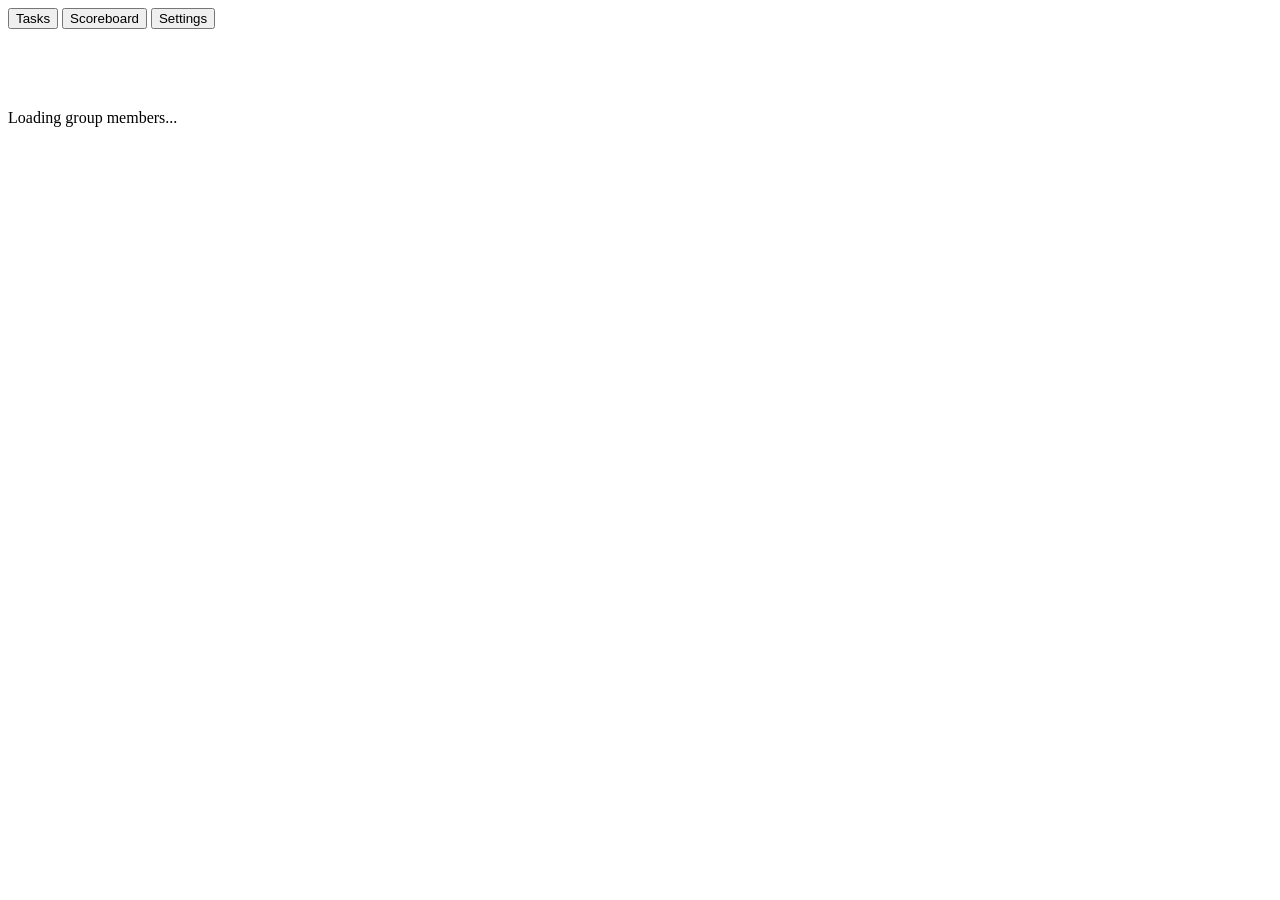
==== web/scoreboard.html @ 81b900ba "front end" ====
<!-- <!DOCTYPE html>
<html lang="en">
<head>
  <meta charset="UTF-8">
  <meta name="viewport" content="width=device-width, initial-scale=1.0">
  <title>Index Page</title>
  <link rel="stylesheet" href="/assets/css/style.css">
</head>
<body> -->

  <!-- Include taskbar and hamburger -->
  <!-- <div class="hamburger" id="hamburger">
    <span></span>
    <span></span>
    <span></span>
  </div>

  <div class="taskbar" id="taskbar">
    <button id="index-btn">Tasks</button>
    <button id="scoreboard-btn">Scoreboard</button>
    <button id="settings-btn">Settings</button>
  </div>

  <h1 class="page-title">Scoreboard</h1>

  <script src="/assets/js/script.js"></script>
</body>
</html> -->






<!DOCTYPE html>
<html lang="en">
<head>
  <meta charset="UTF-8">
  <meta name="viewport" content="width=device-width, initial-scale=1.0">
  <title>Scoreboard</title>
  <!-- External CSS -->
  <link rel="stylesheet" href="/assets/css/style.css">
  <link rel="stylesheet" href="/assets/css/tasks.css">
  <link rel="stylesheet" href="/assets/css/scoreboard.css">
</head>
<body>

  <!-- Hamburger Menu -->
  <div class="hamburger" id="hamburger">
    <span></span>
    <span></span>
    <span></span>
  </div>

  <!-- Taskbar -->
  <div class="taskbar" id="taskbar">
    <button id="index-btn">Tasks</button>
    <button id="scoreboard-btn">Scoreboard</button>
    <button id="settings-btn">Settings</button>
  </div>

  <!-- Main content -->
  <div class="content-container">
    <h1 class="page-title" style="transform: translateX(-320px);">Scoreboard</h1>

    <!-- Container for scoreboard list -->
    <div id="scoreboard-container">
      <p id="loading-text">Loading group members...</p>
      <ul id="scoreboard-list"></ul>
    </div>
  </div>

  <!-- Scripts -->
  <script src="/assets/js/script.js"></script>
  <script src="/assets/js/scoreboard.js"></script>

</body>
</html>
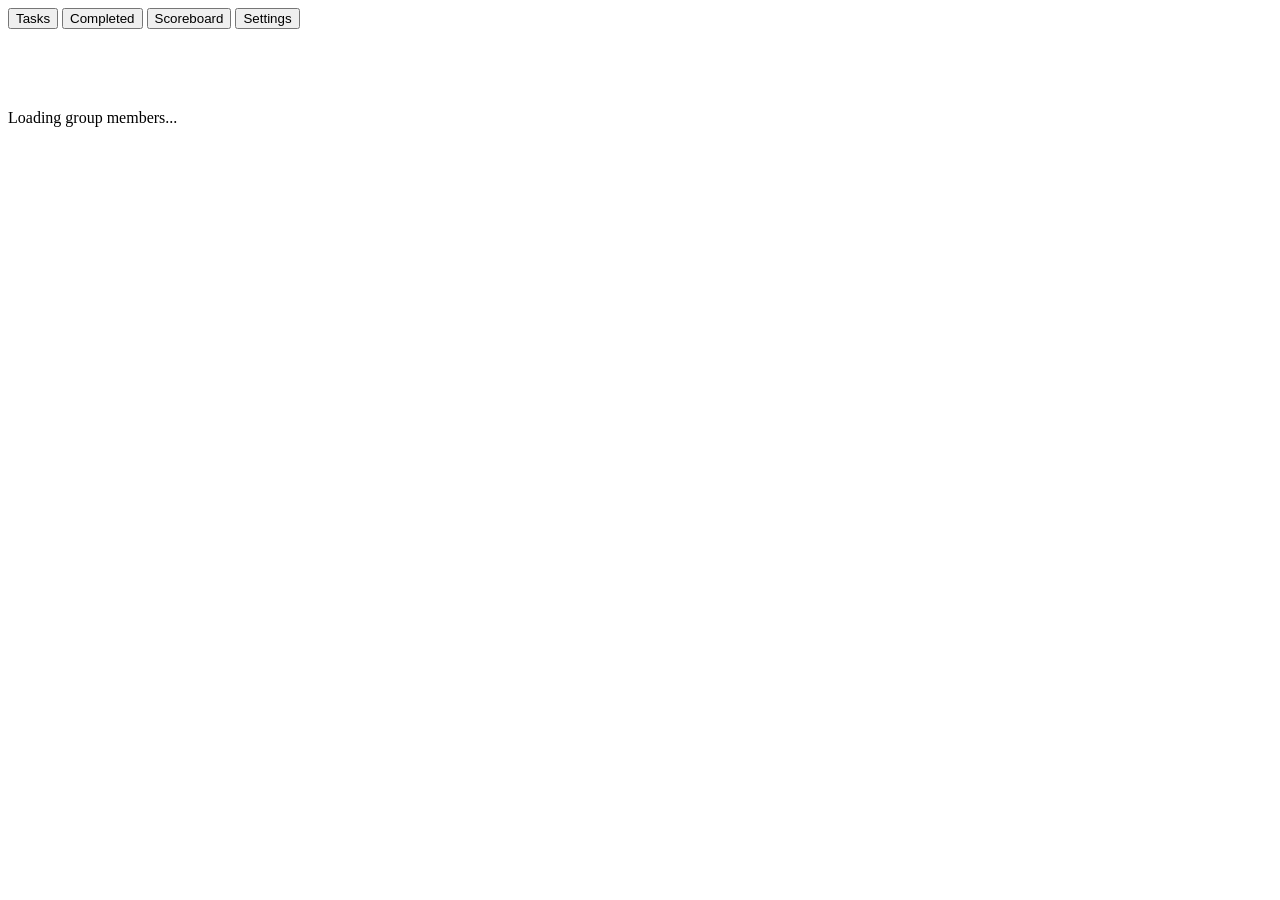
==== commit 8377c8ea: "Front End Edits" ====
--- a/web/scoreboard.html
+++ b/web/scoreboard.html
@@ -55,6 +55,7 @@
   <!-- Taskbar -->
   <div class="taskbar" id="taskbar">
     <button id="index-btn">Tasks</button>
+    <button id="completed-btn">Completed</button>
     <button id="scoreboard-btn">Scoreboard</button>
     <button id="settings-btn">Settings</button>
   </div>
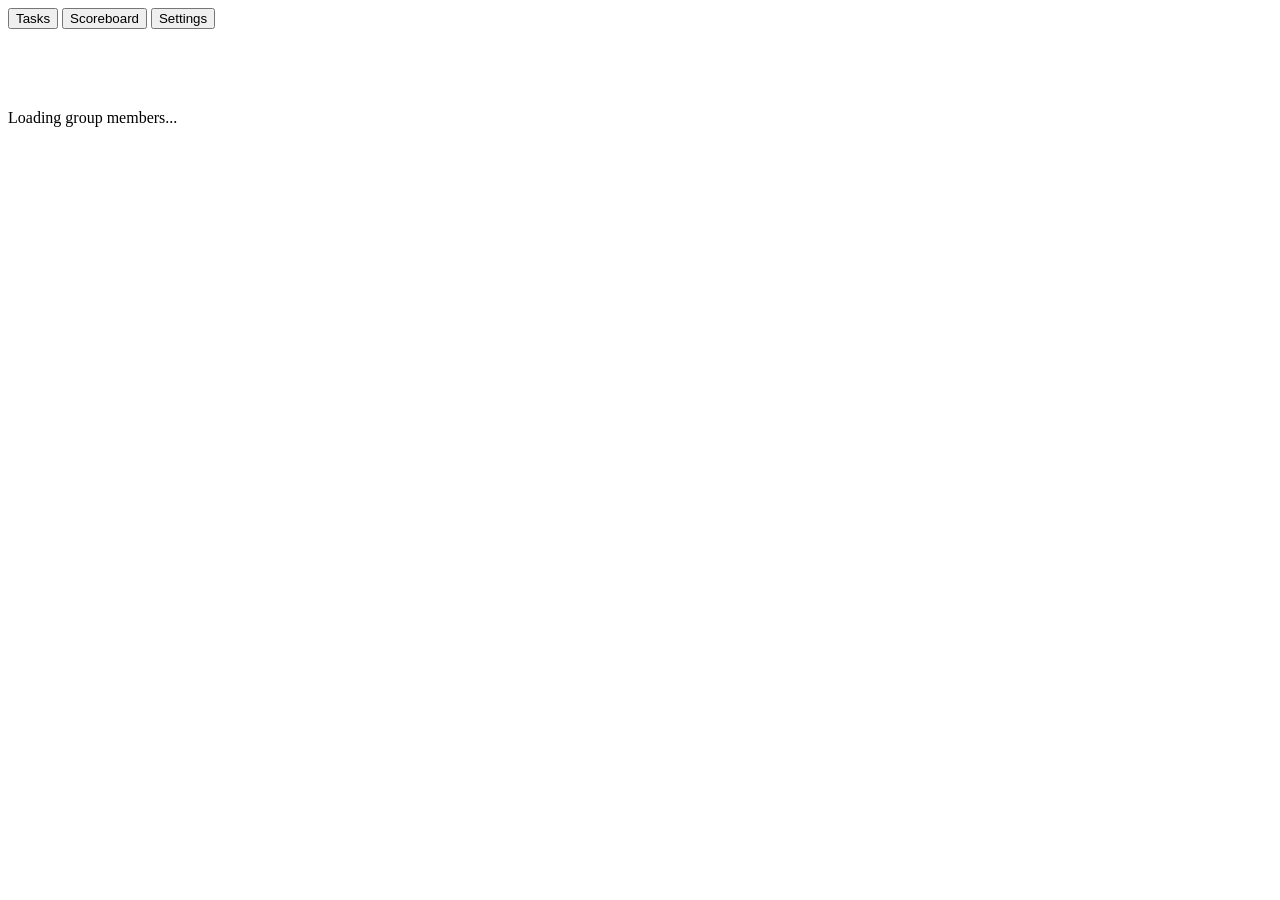
==== commit 3dcb0aed: "slopped it up for the hackathon" ====
--- a/web/scoreboard.html
+++ b/web/scoreboard.html
@@ -1,37 +1,3 @@
-<!-- <!DOCTYPE html>
-<html lang="en">
-<head>
-  <meta charset="UTF-8">
-  <meta name="viewport" content="width=device-width, initial-scale=1.0">
-  <title>Index Page</title>
-  <link rel="stylesheet" href="/assets/css/style.css">
-</head>
-<body> -->
-
-  <!-- Include taskbar and hamburger -->
-  <!-- <div class="hamburger" id="hamburger">
-    <span></span>
-    <span></span>
-    <span></span>
-  </div>
-
-  <div class="taskbar" id="taskbar">
-    <button id="index-btn">Tasks</button>
-    <button id="scoreboard-btn">Scoreboard</button>
-    <button id="settings-btn">Settings</button>
-  </div>
-
-  <h1 class="page-title">Scoreboard</h1>
-
-  <script src="/assets/js/script.js"></script>
-</body>
-</html> -->
-
-
-
-
-
-
 <!DOCTYPE html>
 <html lang="en">
 <head>
@@ -55,7 +21,7 @@
   <!-- Taskbar -->
   <div class="taskbar" id="taskbar">
     <button id="index-btn">Tasks</button>
-    <button id="completed-btn">Completed</button>
+    <button id="completed-btn" style="display:none">Completed</button>
     <button id="scoreboard-btn">Scoreboard</button>
     <button id="settings-btn">Settings</button>
   </div>
